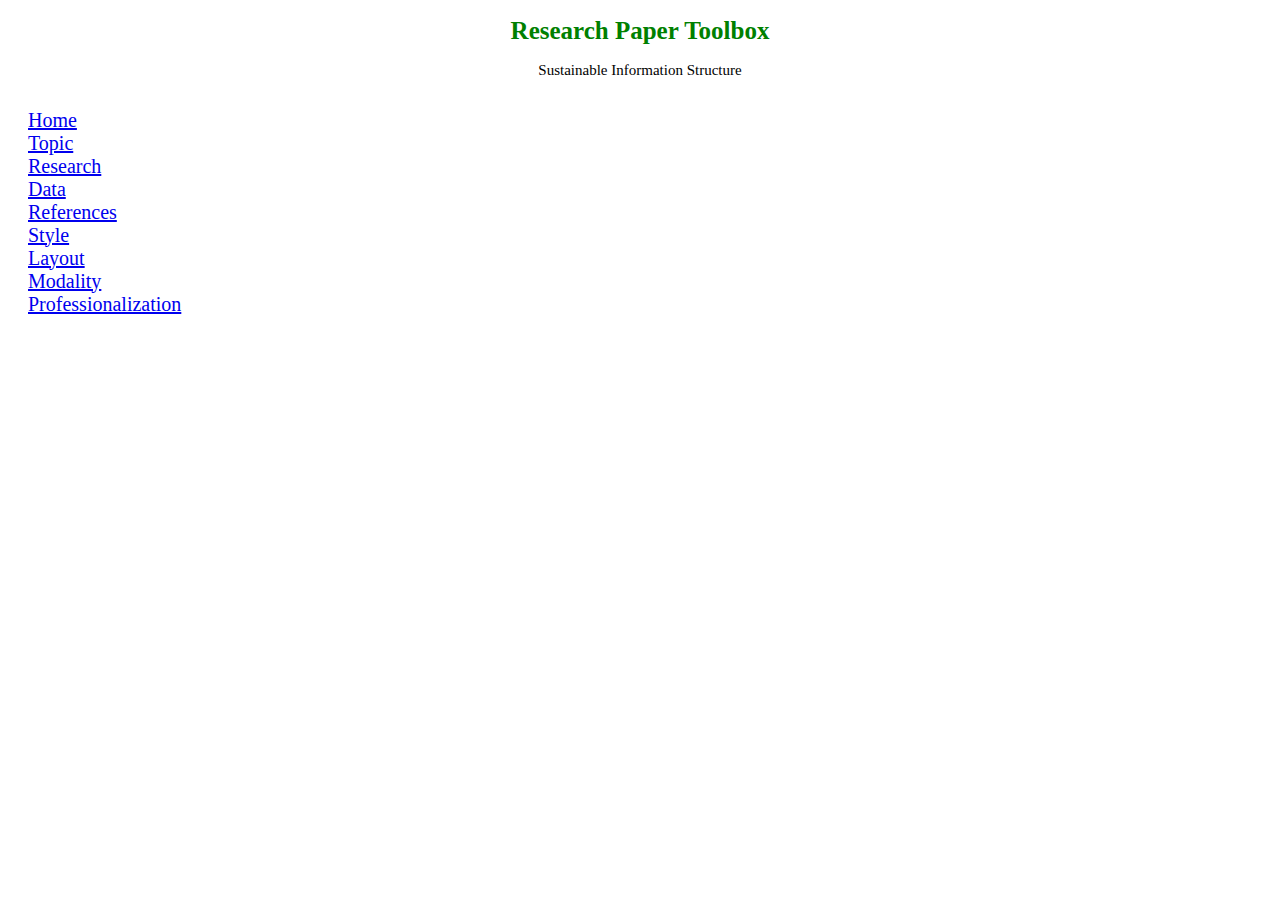
==== index.html @ 433911ad "change heading" ====
<!DOCTYPE html>


<html lang="en">
  
<head>

  <title>Project One</title>

  <link rel="stylesheet" type="text/css" href="./css/screen.css" />

</head>

<body> 

  <h1>Research Paper Toolbox</h1>

  <p>Sustainable Information Structure</p>

  <ul>
    <li><a href="home.html">Home</a></li>
    <li><a href="index.html">Topic</a></li>
    <li><a href="researchpage.html">Research</a></li>
    <li><a href="data.html">Data</a></li>
    <li><a href="index.html">References</a></li>
    <li><a href="index.html">Style</a></li>
    <li><a href="index.html">Layout</a></li>
    <li><a href="index.html">Modality</a></li>
    <li><a href="index.html">Professionalization</a></li>
  </ul>

</body>
 
</html>
---- css/screen.css ----
h1 {
	color: green;
	text-align: center;
	font-size: 25px;
}

p {
	color:;
	text-align: center;
	font-size: 15px;
}

ul {
	list-style-type: none;
	margin: 5px;
	padding: 15px;
	font-size: 20px;
}

li.index {
	display: inline;
}
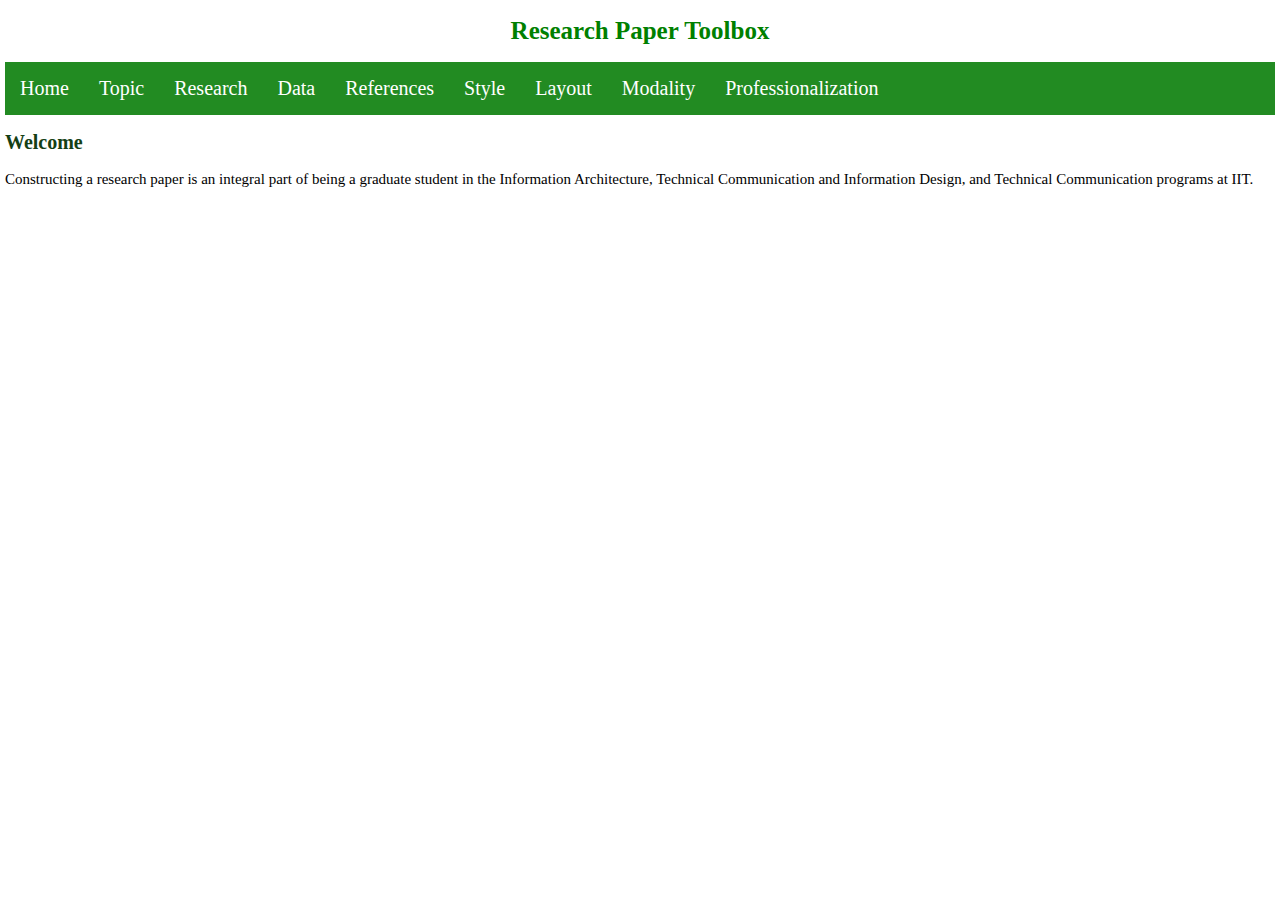
==== commit 97859e9d: "updating styles in screen and index" ====
--- a/index.html
+++ b/index.html
@@ -1,5 +1,4 @@
 <!DOCTYPE html>
-
 
 <html lang="en">
   
@@ -15,8 +14,8 @@
 
   <h1>Research Paper Toolbox</h1>
 
-  <p>Sustainable Information Structure</p>
-
+<nav class ="navbar">
+ 
   <ul>
     <li><a href="home.html">Home</a></li>
     <li><a href="index.html">Topic</a></li>
@@ -29,6 +28,12 @@
     <li><a href="index.html">Professionalization</a></li>
   </ul>
 
+</nav>
+
+<h2>Welcome</h2>
+
+<p>Constructing a research paper is an integral part of being a graduate student in the Information Architecture, Technical Communication and Information Design, and Technical Communication programs at IIT.</p>
+
 </body>
  
 </html>
--- a/css/screen.css
+++ b/css/screen.css
@@ -1,13 +1,33 @@
+body{
+	margin: 5px;
+}
 h1 {
 	color: green;
 	text-align: center;
 	font-size: 25px;
 }
 
-p {
-	color:;
+.navbar ul{
+	list-style-type: none;
+	background-color: forestgreen;
+	padding: 0px;
+	margin: 0px;
+	overflow: hidden;
+}
+
+.navbar a{
+	color: white;
+	text-decoration: none;
+	padding: 15px;
+	display: inline-block;
 	text-align: center;
-	font-size: 15px;
+
+}
+.navbar a:hover{
+	background-color: blueviolet;
+}
+.navbar li{
+	float: left;
 }
 
 ul {
@@ -17,6 +37,13 @@
 	font-size: 20px;
 }
 
-li.index {
-	display: inline;
-}+h2 {
+	color: rgb(21, 64, 21);
+	text-align: left;
+	font-size: 20px;
+}
+p {
+	text-align: left;
+	font-size: 15px;
+}
+
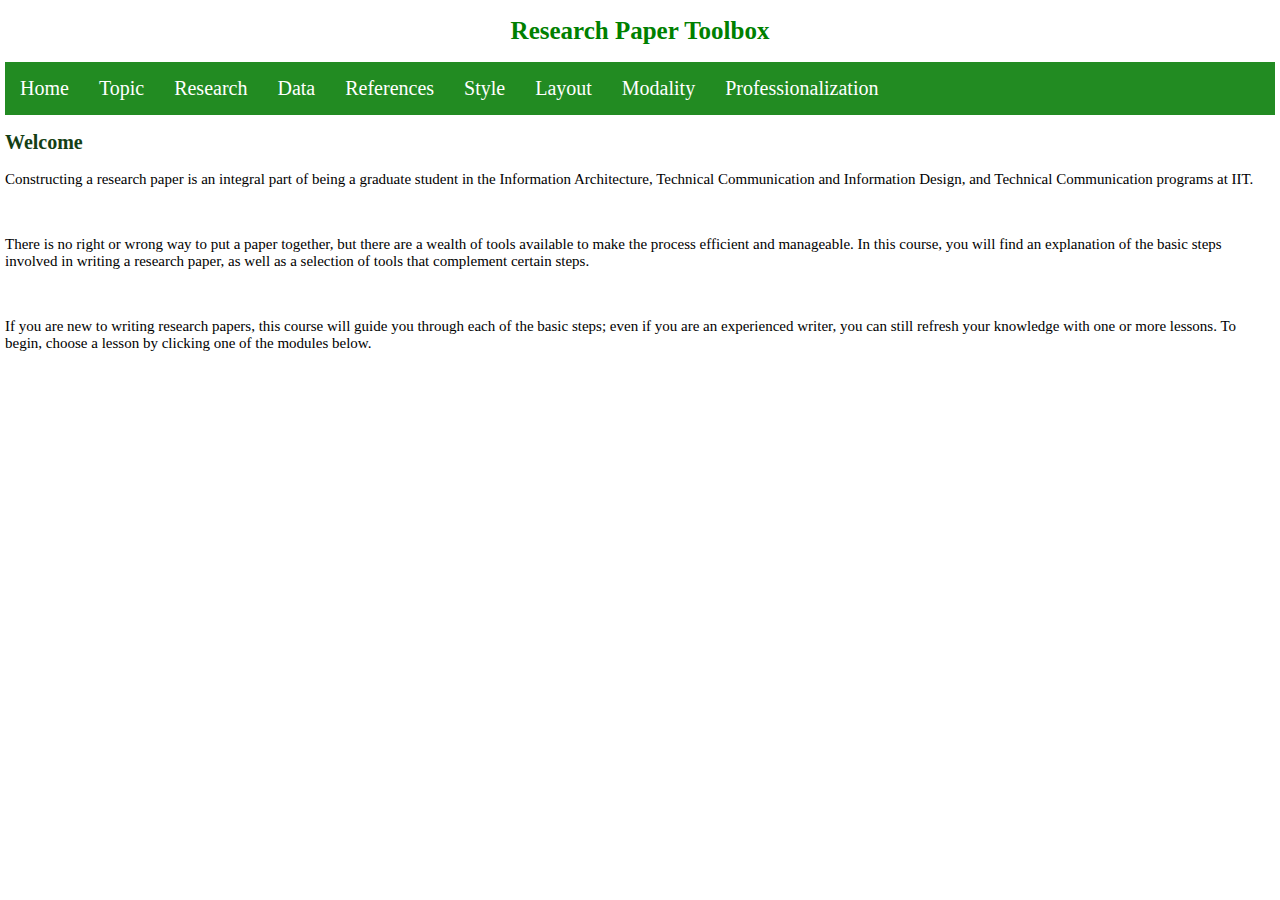
==== commit 90b27579: "updated breaks and paragraphs in html" ====
--- a/index.html
+++ b/index.html
@@ -34,6 +34,14 @@
 
 <p>Constructing a research paper is an integral part of being a graduate student in the Information Architecture, Technical Communication and Information Design, and Technical Communication programs at IIT.</p>
 
+<br>
+
+<p>There is no right or wrong way to put a paper together, but there are a wealth of tools available to make the process efficient and manageable. In this course, you will find an explanation of the basic steps involved in writing a research paper, as well as a selection of tools that complement certain steps.</p>
+
+<br>
+
+<p>If you are new to writing research papers, this course will guide you through each of the basic steps; even if you are an experienced writer, you can still refresh your knowledge with one or more lessons. To begin, choose a lesson by clicking one of the modules below.</p>
+
 </body>
  
 </html>
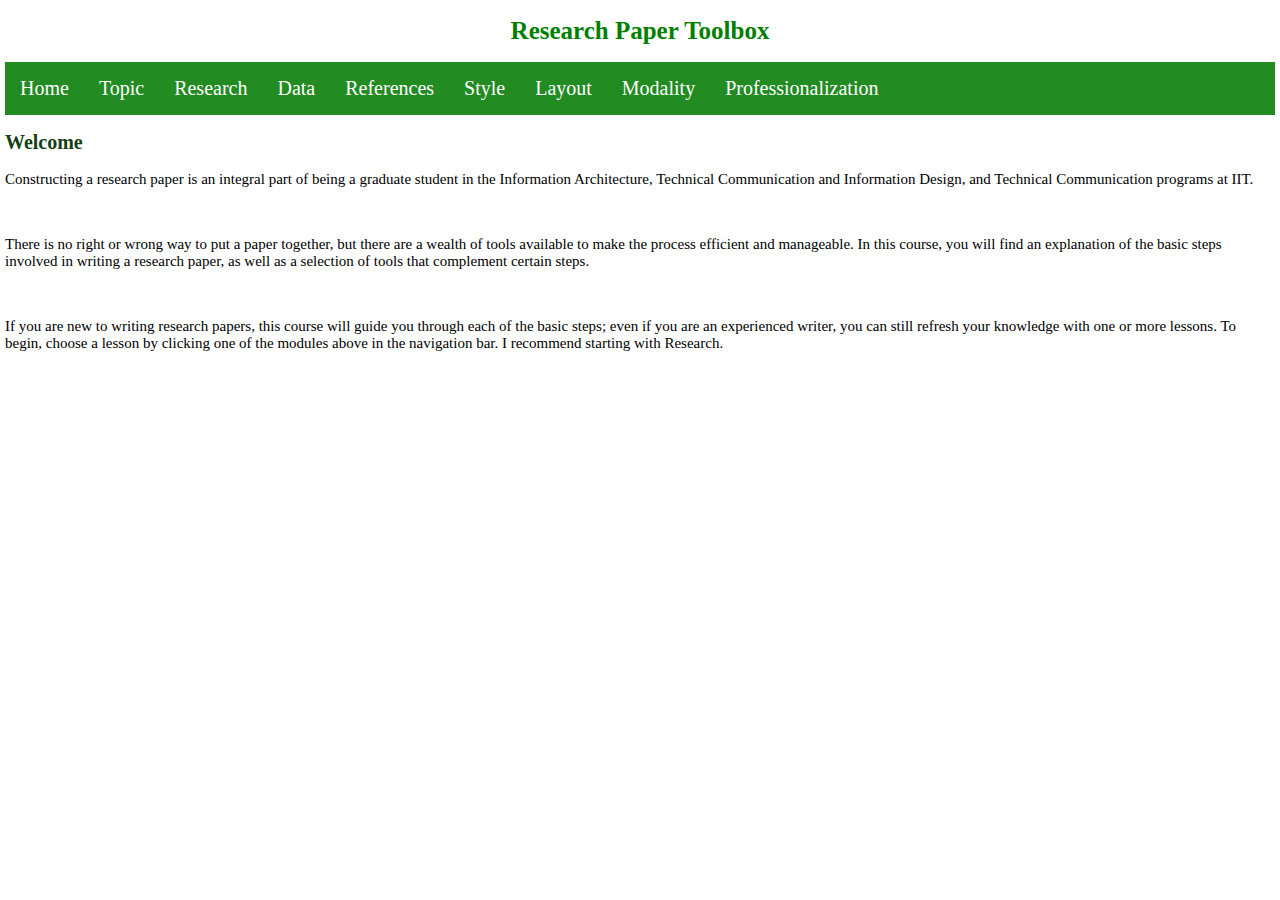
==== commit 91e38584: "small changes" ====
--- a/index.html
+++ b/index.html
@@ -4,7 +4,7 @@
   
 <head>
 
-  <title>Project One</title>
+  <title>Project One Reserach Toolbox</title>
 
   <link rel="stylesheet" type="text/css" href="./css/screen.css" />
 
@@ -18,29 +18,24 @@
  
   <ul>
     <li><a href="home.html">Home</a></li>
-    <li><a href="index.html">Topic</a></li>
+    <li><a href="placeholder.html">Topic</a></li>
     <li><a href="researchpage.html">Research</a></li>
     <li><a href="data.html">Data</a></li>
-    <li><a href="index.html">References</a></li>
-    <li><a href="index.html">Style</a></li>
-    <li><a href="index.html">Layout</a></li>
-    <li><a href="index.html">Modality</a></li>
-    <li><a href="index.html">Professionalization</a></li>
+    <li><a href="placeholder.html">References</a></li>
+    <li><a href="placeholder.html">Style</a></li>
+    <li><a href="placeholder.html">Layout</a></li>
+    <li><a href="placeholder.html">Modality</a></li>
+    <li><a href="placeholder.html">Professionalization</a></li>
   </ul>
 
 </nav>
 
 <h2>Welcome</h2>
-
 <p>Constructing a research paper is an integral part of being a graduate student in the Information Architecture, Technical Communication and Information Design, and Technical Communication programs at IIT.</p>
-
 <br>
-
 <p>There is no right or wrong way to put a paper together, but there are a wealth of tools available to make the process efficient and manageable. In this course, you will find an explanation of the basic steps involved in writing a research paper, as well as a selection of tools that complement certain steps.</p>
-
 <br>
-
-<p>If you are new to writing research papers, this course will guide you through each of the basic steps; even if you are an experienced writer, you can still refresh your knowledge with one or more lessons. To begin, choose a lesson by clicking one of the modules below.</p>
+<p>If you are new to writing research papers, this course will guide you through each of the basic steps; even if you are an experienced writer, you can still refresh your knowledge with one or more lessons. To begin, choose a lesson by clicking one of the modules above in the navigation bar. I recommend starting with Research.</p>
 
 </body>
  
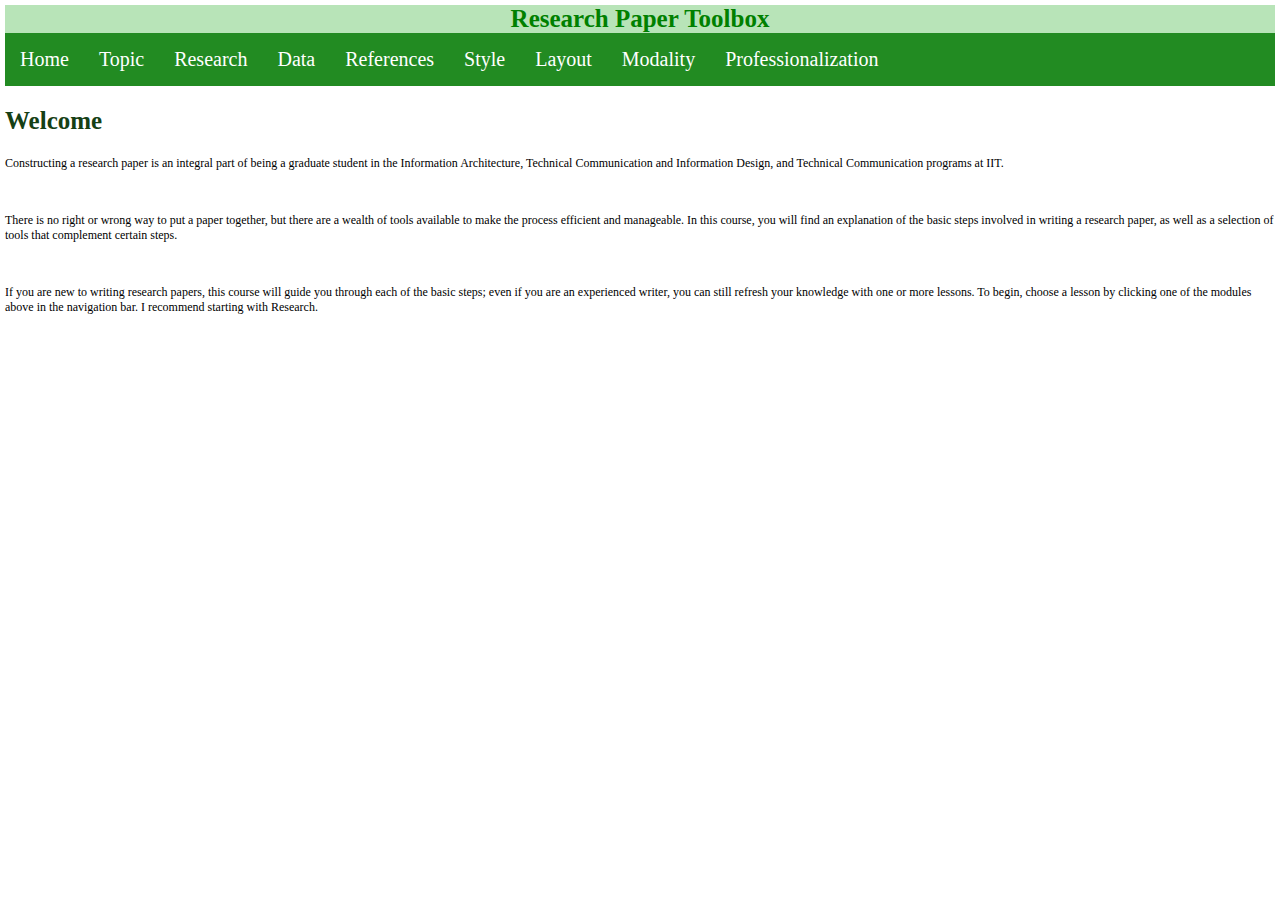
==== commit 202cb0c5: "updated pages for W3" ====
--- a/index.html
+++ b/index.html
@@ -6,18 +6,18 @@
 
   <title>Project One Reserach Toolbox</title>
 
-  <link rel="stylesheet" type="text/css" href="./css/screen.css" />
+  <link rel="stylesheet" type="text/css" href="./css/screen.css">
 
 </head>
 
 <body> 
 
-  <h1>Research Paper Toolbox</h1>
+  <h1><strong>Research Paper Toolbox</strong></h1>
 
 <nav class ="navbar">
  
   <ul>
-    <li><a href="home.html">Home</a></li>
+    <li><a href="index.html">Home</a></li>
     <li><a href="placeholder.html">Topic</a></li>
     <li><a href="researchpage.html">Research</a></li>
     <li><a href="data.html">Data</a></li>
--- a/css/screen.css
+++ b/css/screen.css
@@ -1,15 +1,31 @@
 body{
 	margin: 5px;
 }
+
 h1 {
 	color: green;
 	text-align: center;
 	font-size: 25px;
+	font-family: "Trebuchet MS";
+	background-color: rgb(184, 228, 184);
+	margin: 0px;
 }
-
+h2 {
+    color: black;
+    text-align: left;
+    font-size: 25px;
+    font-family: "Trebuchet MS";
+}
+p {
+	color: black;
+	text-align: left;
+	font-size: 12px;
+	font-family: "Verdana";
+}
 .navbar ul{
 	list-style-type: none;
 	background-color: forestgreen;
+	font-family:"Lucida Console";
 	padding: 0px;
 	margin: 0px;
 	overflow: hidden;
@@ -33,6 +49,7 @@
 ul {
 	list-style-type: none;
 	margin: 5px;
+	font-family:"Lucida Console";
 	padding: 15px;
 	font-size: 20px;
 }
@@ -40,10 +57,12 @@
 h2 {
 	color: rgb(21, 64, 21);
 	text-align: left;
-	font-size: 20px;
+	font-size: 25px;
+	font-family:"Lucida Console";
 }
 p {
 	text-align: left;
-	font-size: 15px;
+	font-size: 12px;
+	font-family: "Verdana";
 }
 
